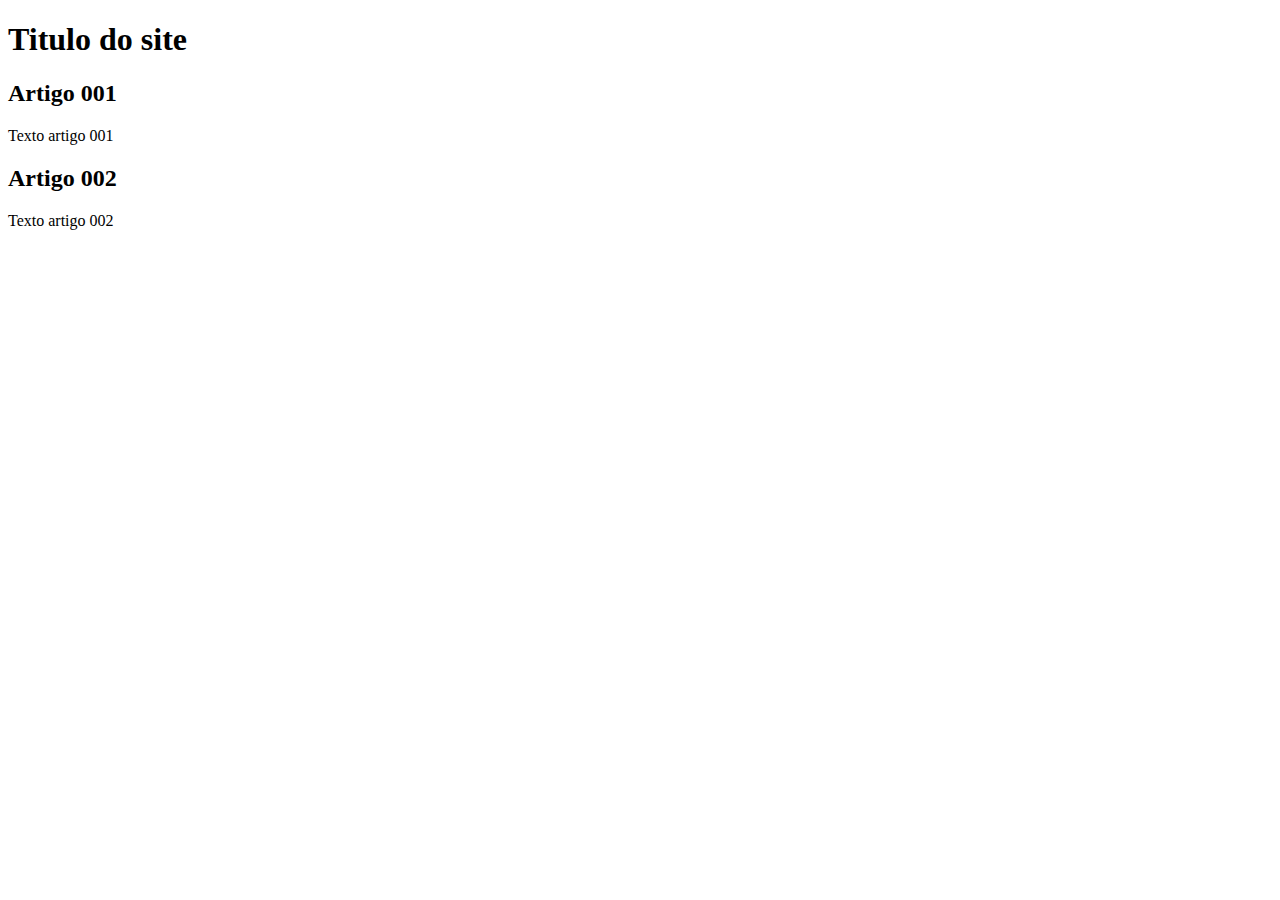
==== index.html @ 662a82ab "Update index.html" ====
<!DOCTYPE html>
<html lang="pt-br">
<head>
    <meta charset="UTF-8">
    <meta http-equiv="X-UA-Compatible" content="IE=edge">
    <meta name="viewport" content="width=device-width, initial-scale=1.0">
    <title>Titulo do site</title>
</head>
<body>
    <main>
        <header>
            <h1>Titulo do site</h1>
        </header>
        <article>
            <h2>Artigo 001</h2>
            <p>Texto artigo 001</p>
        </article>
        <article>
            <h2>Artigo 002</h2>
            <p>Texto artigo 002</p>
        </article>
    </main>
</body>
</html>
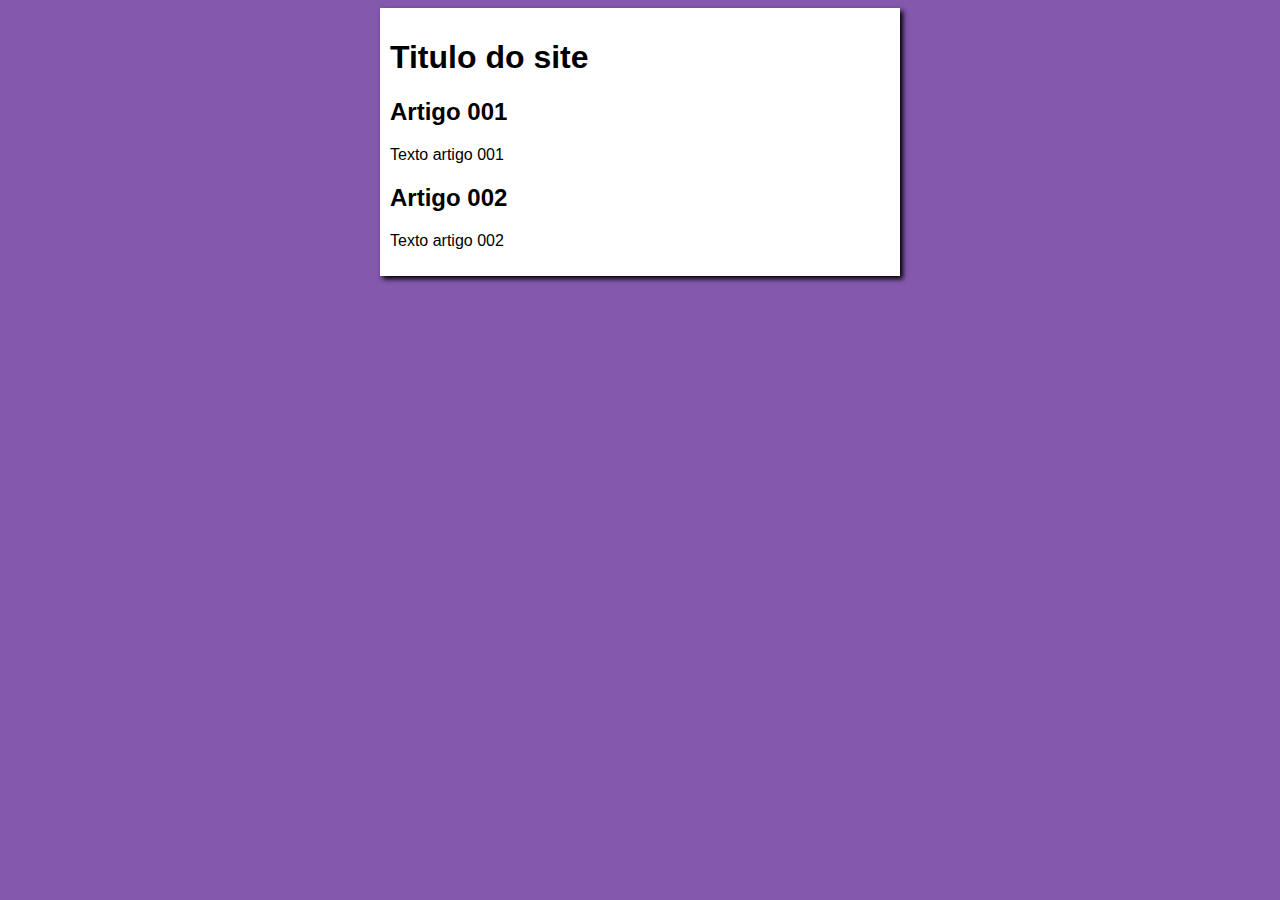
==== commit a203159d: "Iniciei o design" ====
--- a/index.html
+++ b/index.html
@@ -4,6 +4,7 @@
     <meta charset="UTF-8">
     <meta http-equiv="X-UA-Compatible" content="IE=edge">
     <meta name="viewport" content="width=device-width, initial-scale=1.0">
+    <link rel="stylesheet" href="Estilos/style.css">
     <title>Titulo do site</title>
 </head>
 <body>
--- a/Estilos/style.css
+++ b/Estilos/style.css
@@ -0,0 +1,13 @@
+* {
+    font-family: Arial, Helvetica, sans-serif;
+}
+body {
+    background-color: rgb(132, 88, 173);
+}
+main {
+    background-color: white;
+    width: 500px;
+    margin: auto;
+    padding: 10px;
+    box-shadow:3px 3px 5px rgba(0, 0, 0);
+}
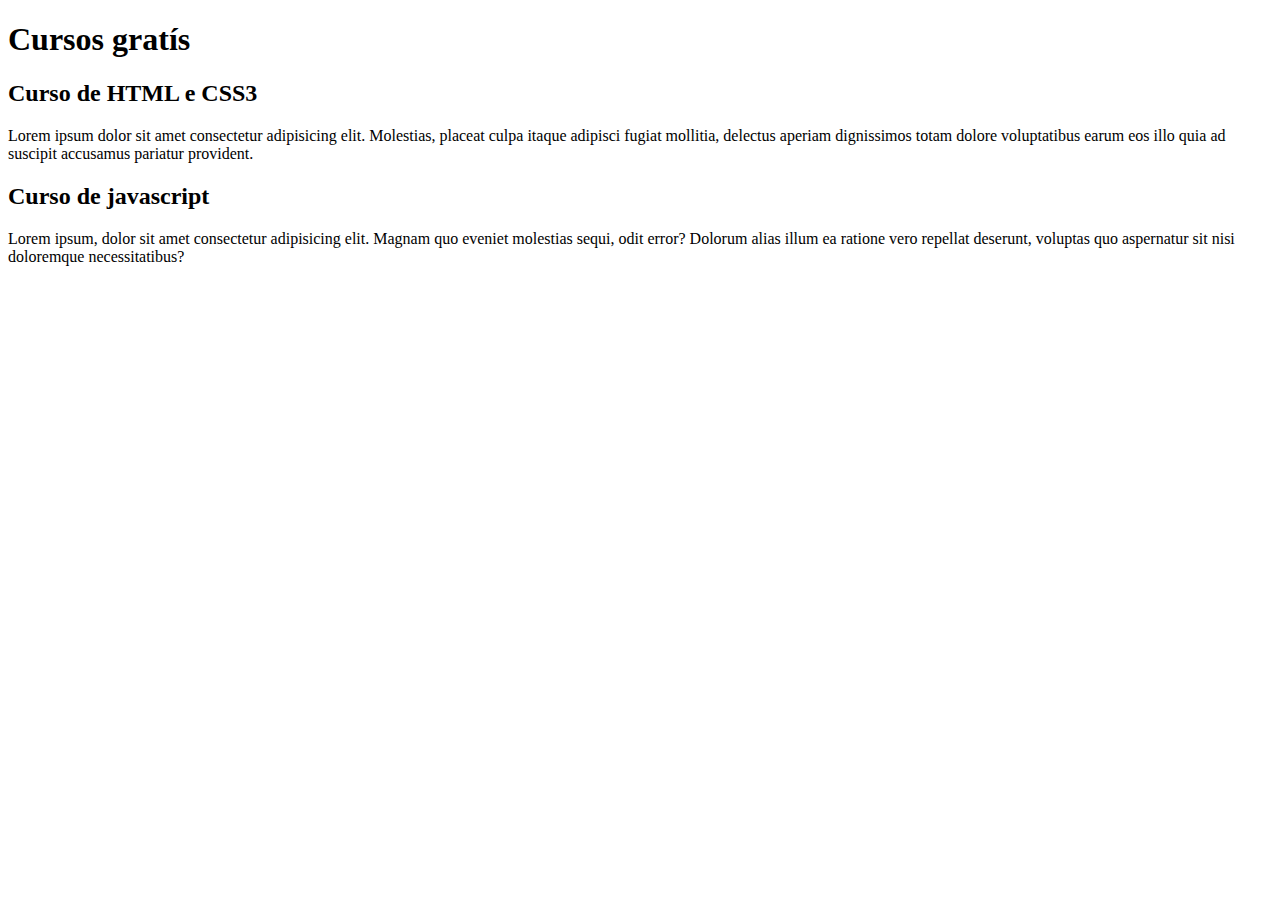
==== commit 27890091: "Update index.html" ====
--- a/index.html
+++ b/index.html
@@ -4,21 +4,20 @@
     <meta charset="UTF-8">
     <meta http-equiv="X-UA-Compatible" content="IE=edge">
     <meta name="viewport" content="width=device-width, initial-scale=1.0">
-    <link rel="stylesheet" href="Estilos/style.css">
-    <title>Titulo do site</title>
+    <title>Site cursoevideo</title>
 </head>
 <body>
     <main>
         <header>
-            <h1>Titulo do site</h1>
+            <h1>Cursos gratís</h1>
         </header>
         <article>
-            <h2>Artigo 001</h2>
-            <p>Texto artigo 001</p>
+            <h2>Curso de HTML e CSS3</h2>
+            <p>Lorem ipsum dolor sit amet consectetur adipisicing elit. Molestias, placeat culpa itaque adipisci fugiat mollitia, delectus aperiam dignissimos totam dolore voluptatibus earum eos illo quia ad suscipit accusamus pariatur provident.</p>
         </article>
         <article>
-            <h2>Artigo 002</h2>
-            <p>Texto artigo 002</p>
+            <h2>Curso de javascript</h2>
+            <p>Lorem ipsum, dolor sit amet consectetur adipisicing elit. Magnam quo eveniet molestias sequi, odit error? Dolorum alias illum ea ratione vero repellat deserunt, voluptas quo aspernatur sit nisi doloremque necessitatibus?</p>
         </article>
     </main>
 </body>
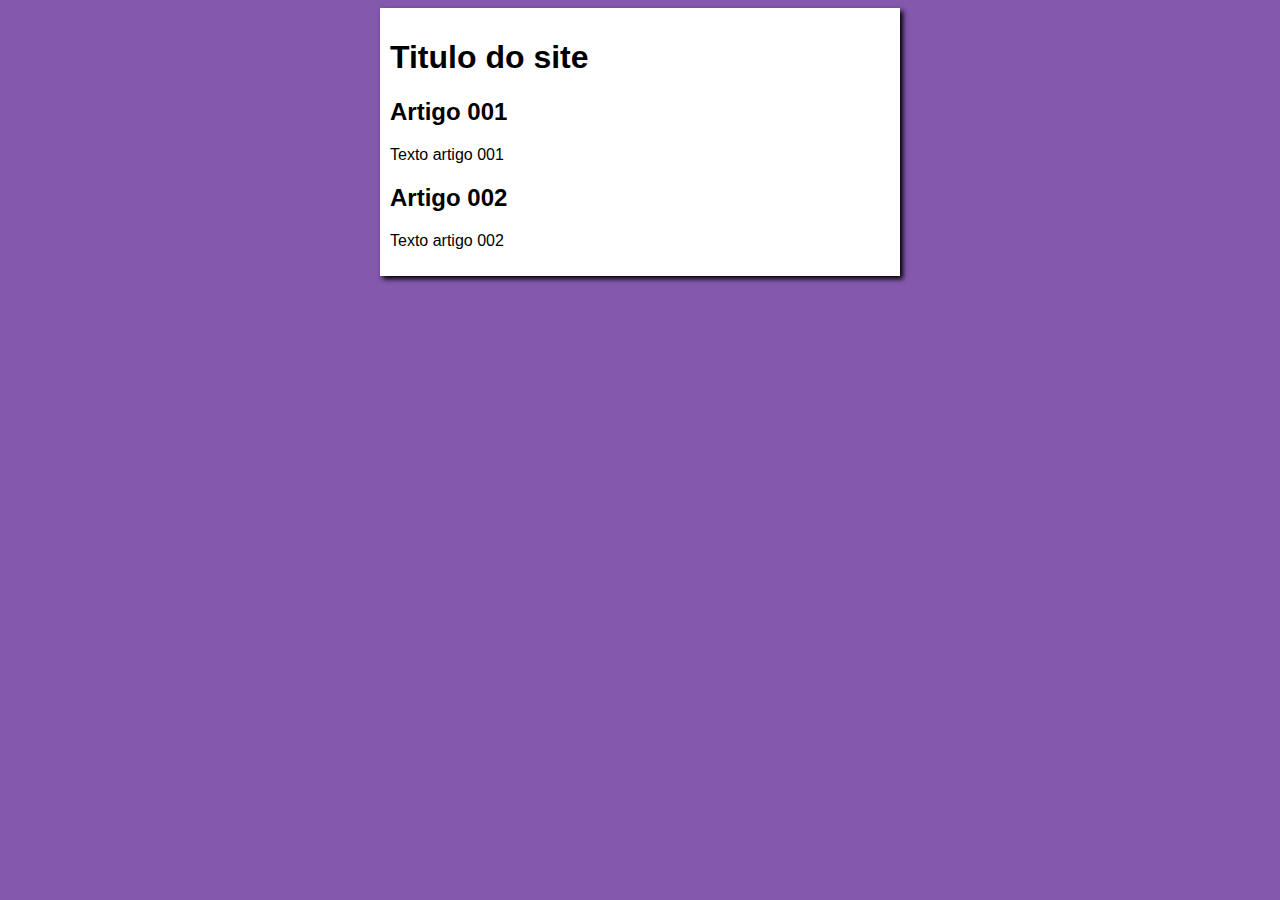
==== commit c6cec4ef: "Update index.html" ====
--- a/index.html
+++ b/index.html
@@ -4,20 +4,21 @@
     <meta charset="UTF-8">
     <meta http-equiv="X-UA-Compatible" content="IE=edge">
     <meta name="viewport" content="width=device-width, initial-scale=1.0">
-    <title>Site cursoevideo</title>
+    <link rel="stylesheet" href="Estilos/style.css">
+    <title>Curso em video</title>
 </head>
 <body>
     <main>
         <header>
-            <h1>Cursos gratís</h1>
+            <h1>Titulo do site</h1>
         </header>
         <article>
-            <h2>Curso de HTML e CSS3</h2>
-            <p>Lorem ipsum dolor sit amet consectetur adipisicing elit. Molestias, placeat culpa itaque adipisci fugiat mollitia, delectus aperiam dignissimos totam dolore voluptatibus earum eos illo quia ad suscipit accusamus pariatur provident.</p>
+            <h2>Artigo 001</h2>
+            <p>Texto artigo 001</p>
         </article>
         <article>
-            <h2>Curso de javascript</h2>
-            <p>Lorem ipsum, dolor sit amet consectetur adipisicing elit. Magnam quo eveniet molestias sequi, odit error? Dolorum alias illum ea ratione vero repellat deserunt, voluptas quo aspernatur sit nisi doloremque necessitatibus?</p>
+            <h2>Artigo 002</h2>
+            <p>Texto artigo 002</p>
         </article>
     </main>
 </body>
--- a/Estilos/style.css
+++ b/Estilos/style.css
@@ -0,0 +1,13 @@
+* {
+    font-family: Arial, Helvetica, sans-serif;
+}
+body {
+    background-color: rgb(132, 88, 173);
+}
+main {
+    background-color: white;
+    width: 500px;
+    margin: auto;
+    padding: 10px;
+    box-shadow:3px 3px 5px rgba(0, 0, 0);
+}
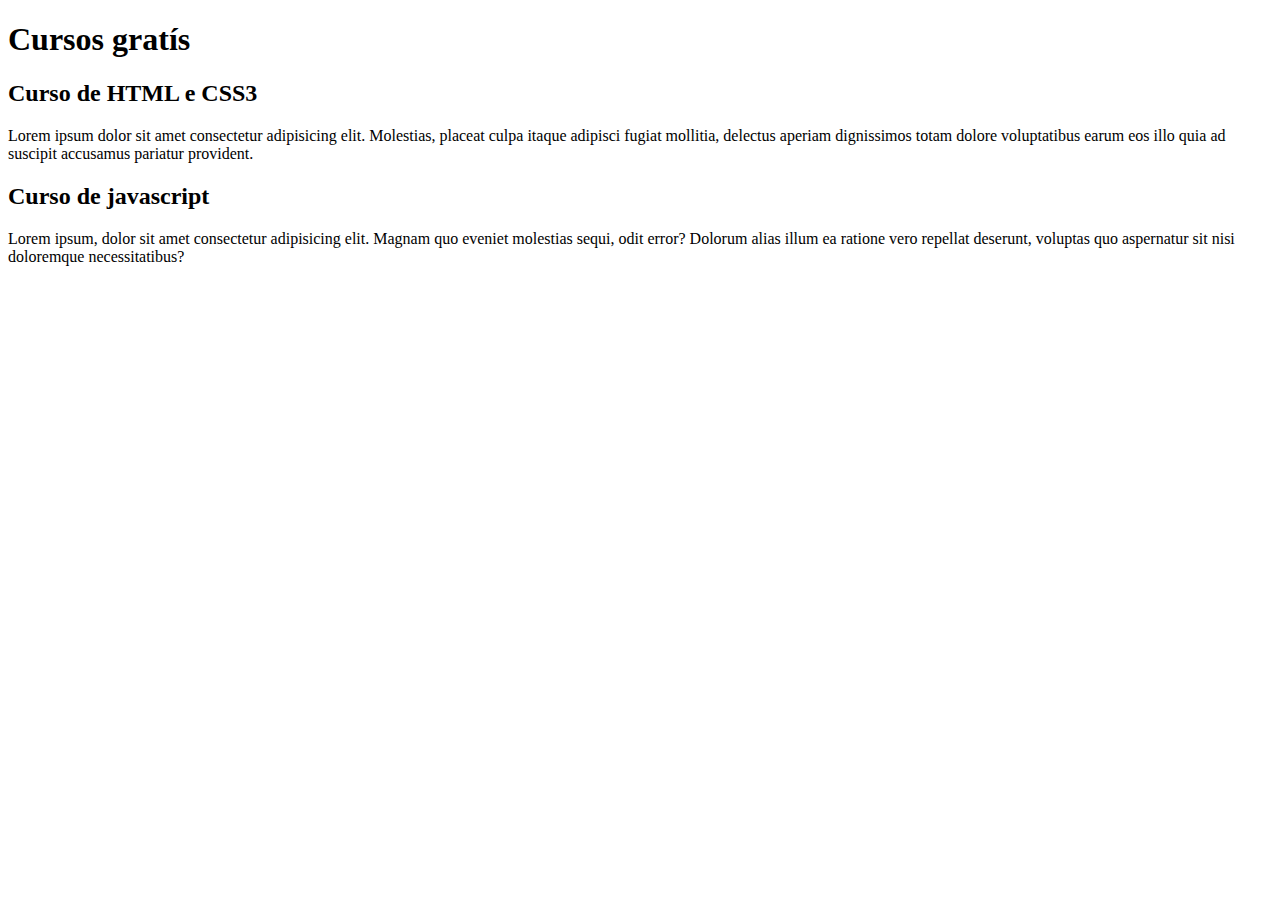
==== commit f658b009: "Merge branch 'Conteudo'" ====
--- a/index.html
+++ b/index.html
@@ -4,21 +4,20 @@
     <meta charset="UTF-8">
     <meta http-equiv="X-UA-Compatible" content="IE=edge">
     <meta name="viewport" content="width=device-width, initial-scale=1.0">
-    <link rel="stylesheet" href="Estilos/style.css">
-    <title>Curso em video</title>
+    <title>Site cursoevideo</title>
 </head>
 <body>
     <main>
         <header>
-            <h1>Titulo do site</h1>
+            <h1>Cursos gratís</h1>
         </header>
         <article>
-            <h2>Artigo 001</h2>
-            <p>Texto artigo 001</p>
+            <h2>Curso de HTML e CSS3</h2>
+            <p>Lorem ipsum dolor sit amet consectetur adipisicing elit. Molestias, placeat culpa itaque adipisci fugiat mollitia, delectus aperiam dignissimos totam dolore voluptatibus earum eos illo quia ad suscipit accusamus pariatur provident.</p>
         </article>
         <article>
-            <h2>Artigo 002</h2>
-            <p>Texto artigo 002</p>
+            <h2>Curso de javascript</h2>
+            <p>Lorem ipsum, dolor sit amet consectetur adipisicing elit. Magnam quo eveniet molestias sequi, odit error? Dolorum alias illum ea ratione vero repellat deserunt, voluptas quo aspernatur sit nisi doloremque necessitatibus?</p>
         </article>
     </main>
 </body>
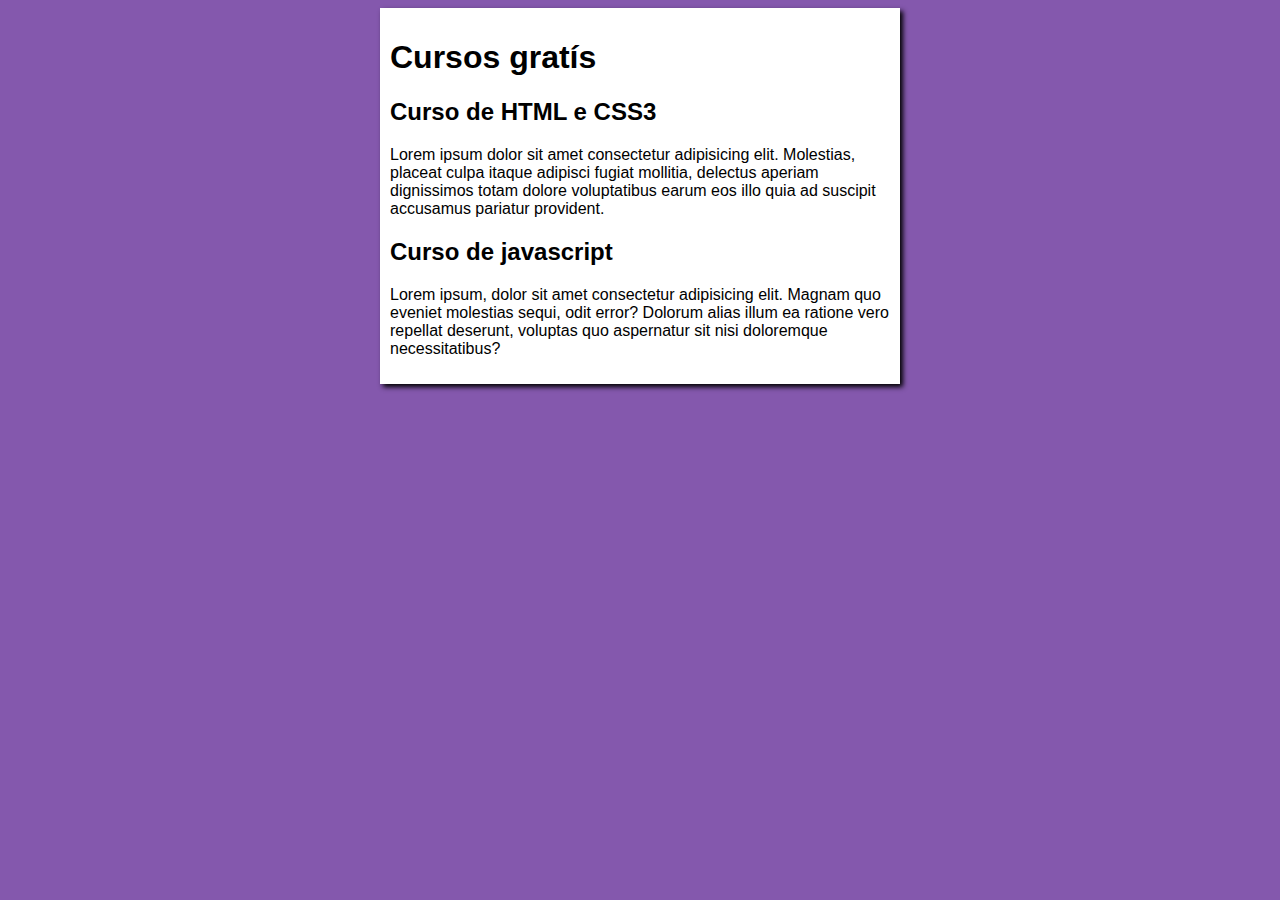
==== commit 1a55ae12: "Merge branch 'Design'" ====
--- a/index.html
+++ b/index.html
@@ -4,7 +4,8 @@
     <meta charset="UTF-8">
     <meta http-equiv="X-UA-Compatible" content="IE=edge">
     <meta name="viewport" content="width=device-width, initial-scale=1.0">
-    <title>Site cursoevideo</title>
+    <link rel="stylesheet" href="Estilos/style.css">
+    <title>Curso em video</title>
 </head>
 <body>
     <main>
--- a/Estilos/style.css
+++ b/Estilos/style.css
@@ -0,0 +1,13 @@
+* {
+    font-family: Arial, Helvetica, sans-serif;
+}
+body {
+    background-color: rgb(132, 88, 173);
+}
+main {
+    background-color: white;
+    width: 500px;
+    margin: auto;
+    padding: 10px;
+    box-shadow:3px 3px 5px rgba(0, 0, 0);
+}
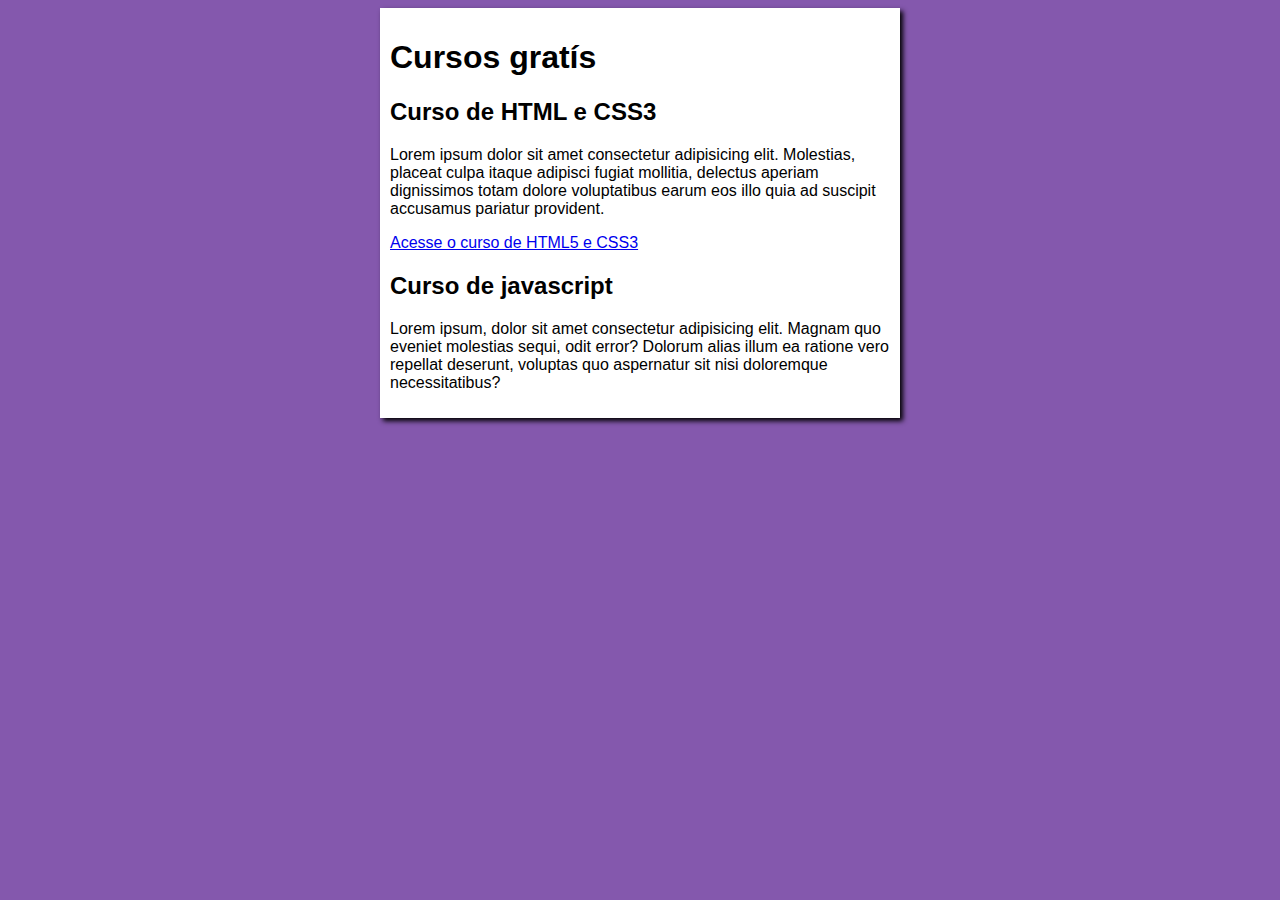
==== commit 66e47d9a: "Atualização" ====
--- a/index.html
+++ b/index.html
@@ -15,6 +15,7 @@
         <article>
             <h2>Curso de HTML e CSS3</h2>
             <p>Lorem ipsum dolor sit amet consectetur adipisicing elit. Molestias, placeat culpa itaque adipisci fugiat mollitia, delectus aperiam dignissimos totam dolore voluptatibus earum eos illo quia ad suscipit accusamus pariatur provident.</p>
+            <p><a href="Curso de HTML5 e CSS3.html">Acesse o curso de HTML5 e CSS3</a></p>
         </article>
         <article>
             <h2>Curso de javascript</h2>
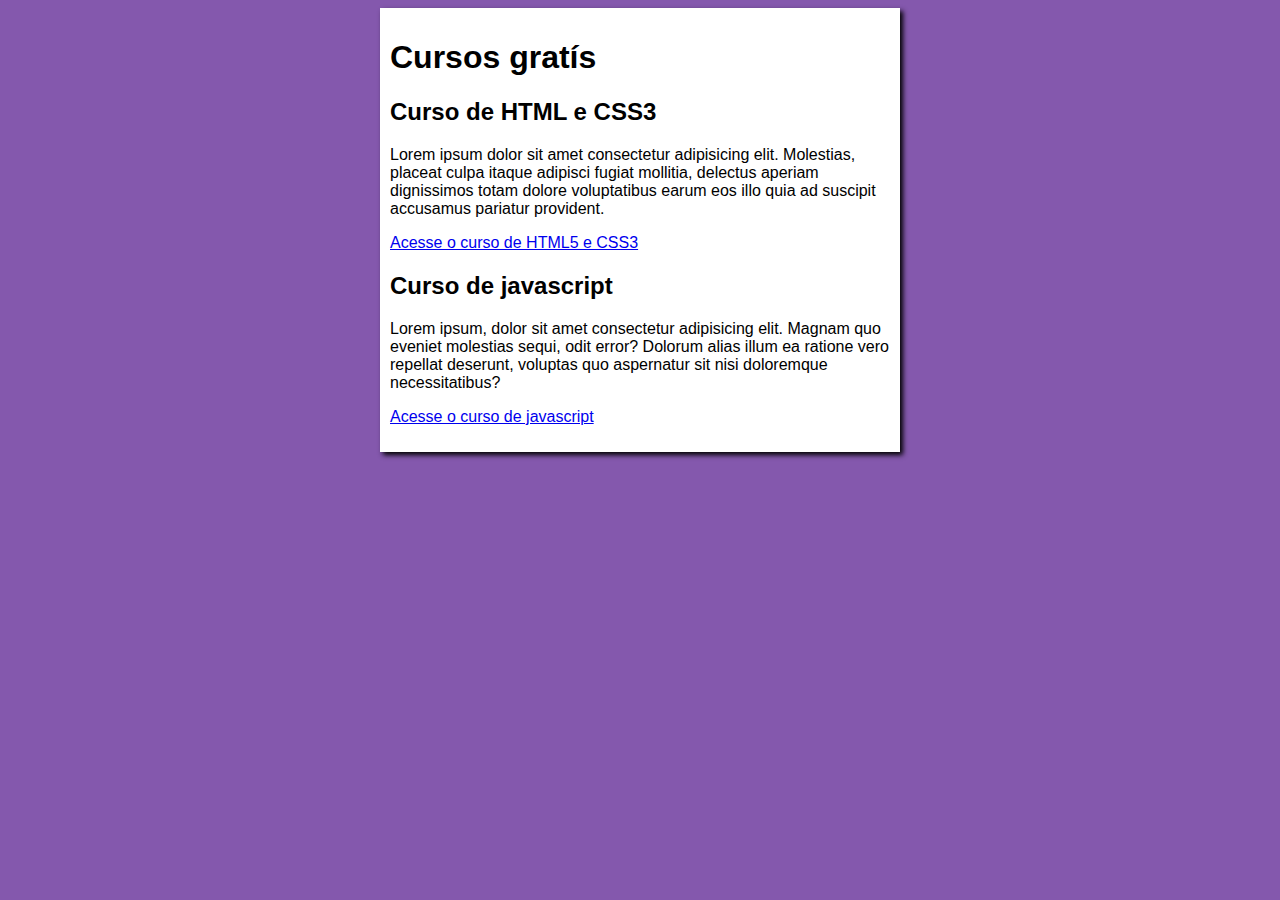
==== commit 963187ba: "Update index.html" ====
--- a/index.html
+++ b/index.html
@@ -20,6 +20,7 @@
         <article>
             <h2>Curso de javascript</h2>
             <p>Lorem ipsum, dolor sit amet consectetur adipisicing elit. Magnam quo eveniet molestias sequi, odit error? Dolorum alias illum ea ratione vero repellat deserunt, voluptas quo aspernatur sit nisi doloremque necessitatibus?</p>
+            <p><a href="Curso de JavaScript.htm">Acesse o curso de javascript</a></p>
         </article>
     </main>
 </body>
